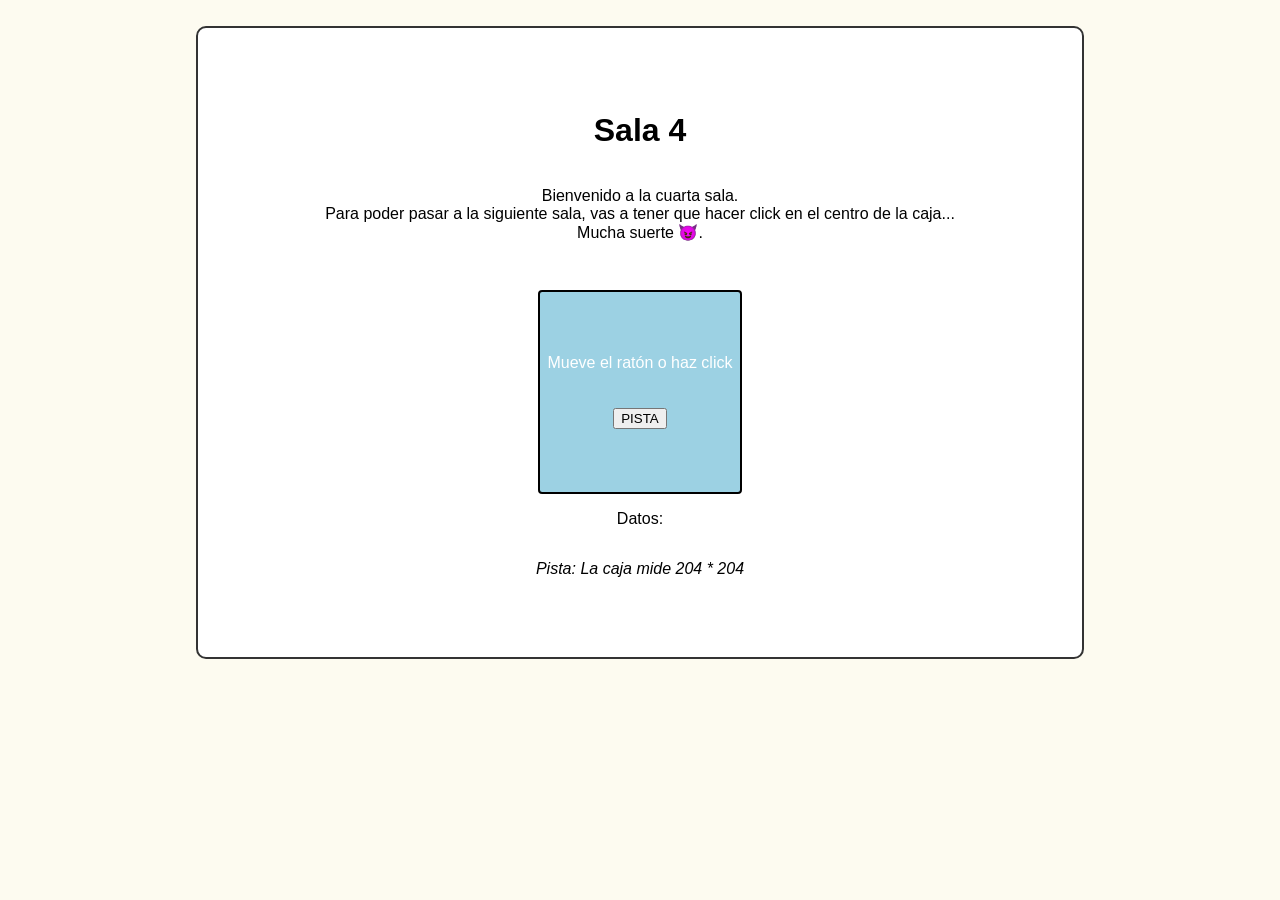
==== index.html @ 82b0af59 "index prueba" ====
<!DOCTYPE html>
<html lang="en">
<head>
    <meta charset="UTF-8">
    <meta name="viewport" content="width=device-width, initial-scale=1.0">
    <title>Document</title>
    <script>
         window.location.href = "sala4.html";
    </script>
</head>
<body>
    
</body>
</html>
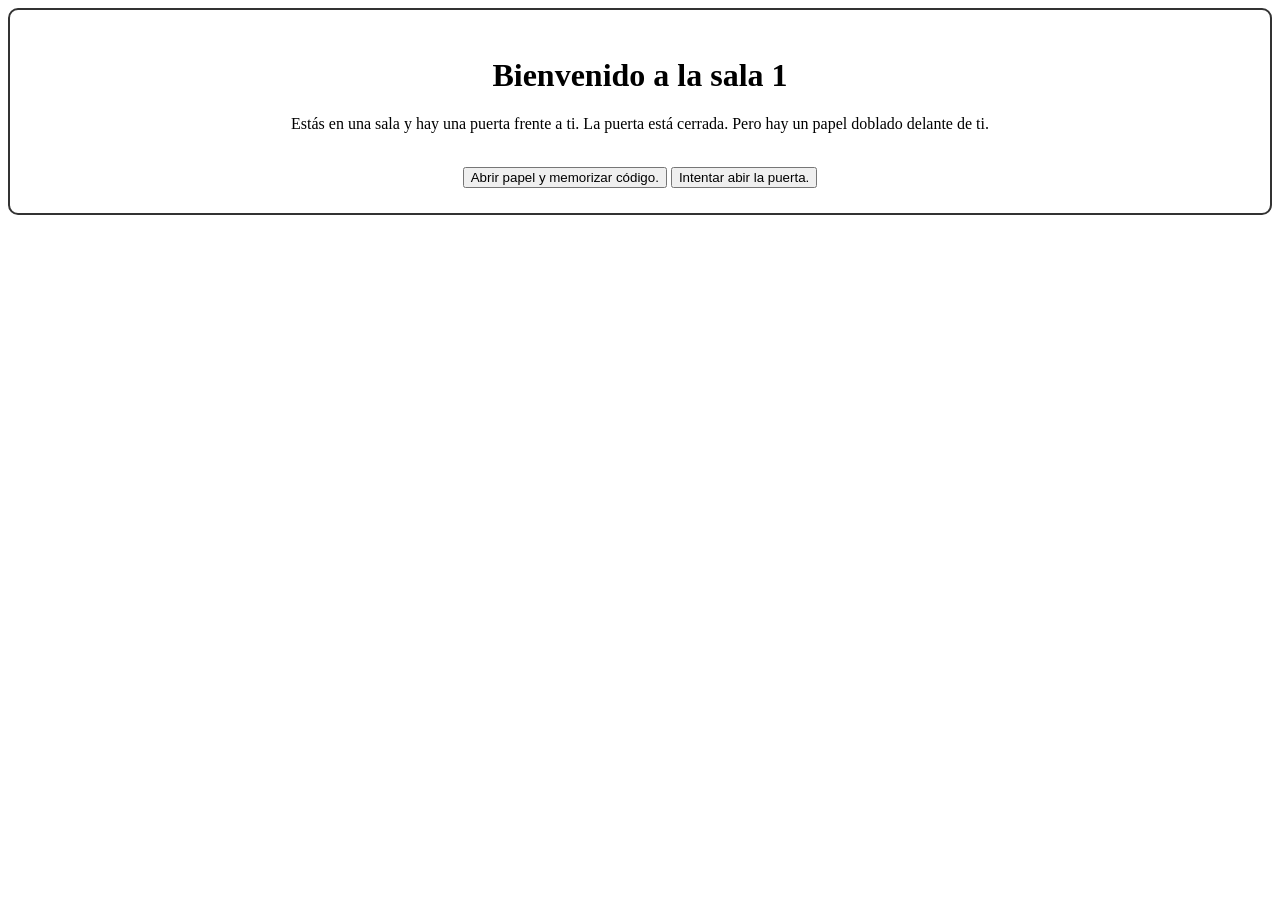
==== commit c9df5176: "Redirect to sala1.html instead of sala4.html" ====
--- a/index.html
+++ b/index.html
@@ -5,10 +5,11 @@
     <meta name="viewport" content="width=device-width, initial-scale=1.0">
     <title>Document</title>
     <script>
-         window.location.href = "sala4.html";
+         window.location.href = "sala1.html";
     </script>
 </head>
 <body>
     
 </body>
-</html>+
+</html>
